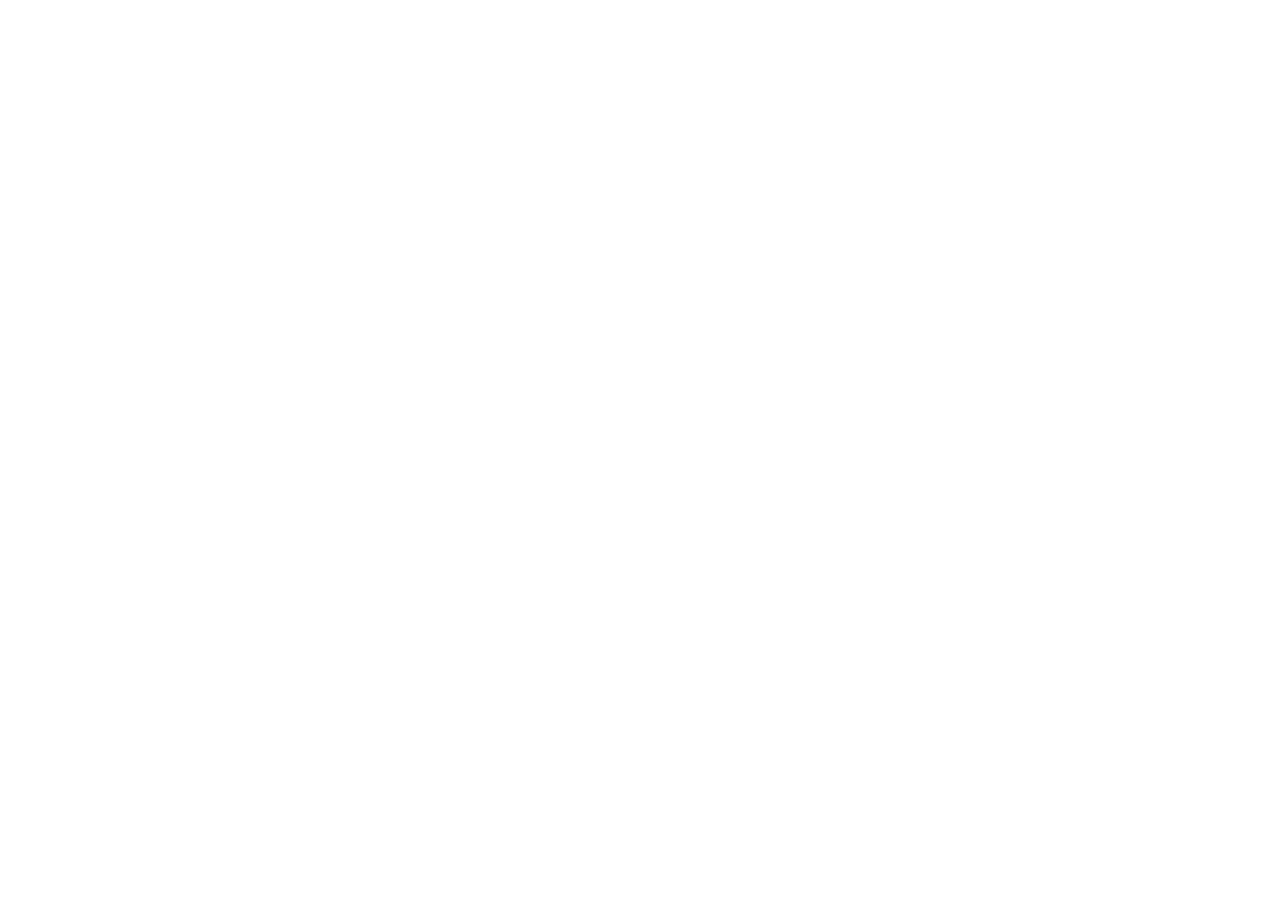
==== index.html @ 82ed811c "hhh" ====
<!DOCTYPE html>
<html lang="en">
<head>
    <meta charset="UTF-8">
    <meta name="viewport" content="width=device-width, initial-scale=1.0">
    <title>Document</title>
</head>
<body>
    
</body>
</html>
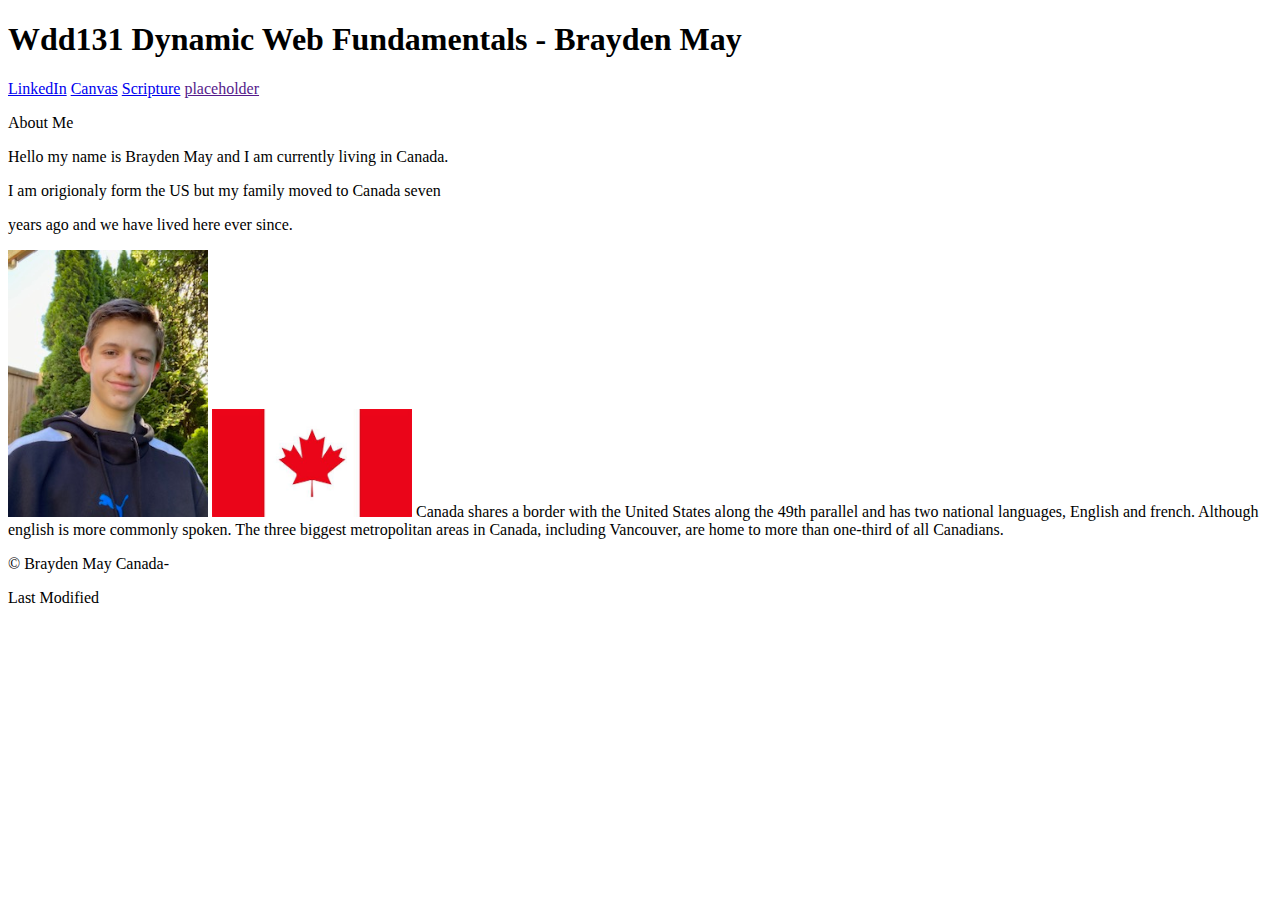
==== commit 38ad8a06: "new stuff" ====
--- a/index.html
+++ b/index.html
@@ -1,11 +1,56 @@
 <!DOCTYPE html>
 <html lang="en">
-<head>
-    <meta charset="UTF-8">
-    <meta name="viewport" content="width=device-width, initial-scale=1.0">
-    <title>Document</title>
-</head>
-<body>
-    
-</body>
-</html>+    <head>
+        <meta charset="UTF-8">
+        <meta name="viewport" content="width=device-width, initial-scale=1.0">
+        <meta name="description" content="Page for linkedin.">
+        <meta name ="Author" content="Brayden May">
+
+        <link rel="preconnect" href="https://fonts.googleapis.com">
+        <link rel="preconnect" href="https://fonts.gstatic.com" crossorigin>
+        <link href="https://fonts.googleapis.com/css2?family=Roboto+Condensed:ital,wght@0,100..900;1,100..900&display=swap" rel="stylesheet">
+
+        <title>Wdd131 Dynamic Web Fundamentals - Brayden May</title>
+
+        <link rel="stylesheet" href="styles/base.css">
+        <script src="scripts/getdates.js"></script>
+    </head>
+
+    <body>
+        <header>
+            <h1>Wdd131 Dynamic Web Fundamentals - Brayden May </h1>
+        </header>
+            <nav>
+                    <a href="https://www.linkedin.com/in/brayden-may-b114742ba">LinkedIn</a>
+                    <a href="https://byupw.instructure.com/">Canvas</a>
+                    <a href="https://www.churchofjesuschrist.org/study/scriptures/bofm/alma/5?lang=eng&id=p26#p26">Scripture</a>
+                    <a href="">placeholder</a>
+                
+            </nav>
+        
+        <main>
+            <section>
+                <p class="about_me">About Me</p>
+                <p>
+                    Hello my name is Brayden May and I am currently living in Canada.</p><p> I am origionaly form the US but my family moved to Canada seven</p><p>years ago and we have lived here ever since.
+                </p>
+            </section>
+        <section class="card">
+            <img src="images/profile.jpeg" alt="Canadian Flag" width="200">
+            <img src="images/canadian-flag.jfif" alt="Canadian Flag" width="200">
+            Canada shares a border with the United States along the 49th parallel and has two national languages, English and french. Although english is more commonly spoken. The three biggest metropolitan areas in Canada, including Vancouver, are home to more than one-third of all Canadians. 
+        </section>
+        </main>
+        <footer>
+            <p>
+                ©
+                <span id="currentyear"></span>
+                Brayden May Canada- 
+            </p>
+            <p>
+                Last Modified
+                <span id="lastModified"></span>
+            </p>
+            <script src="scripts/getdates.js"></script>
+        </footer>
+    </body>